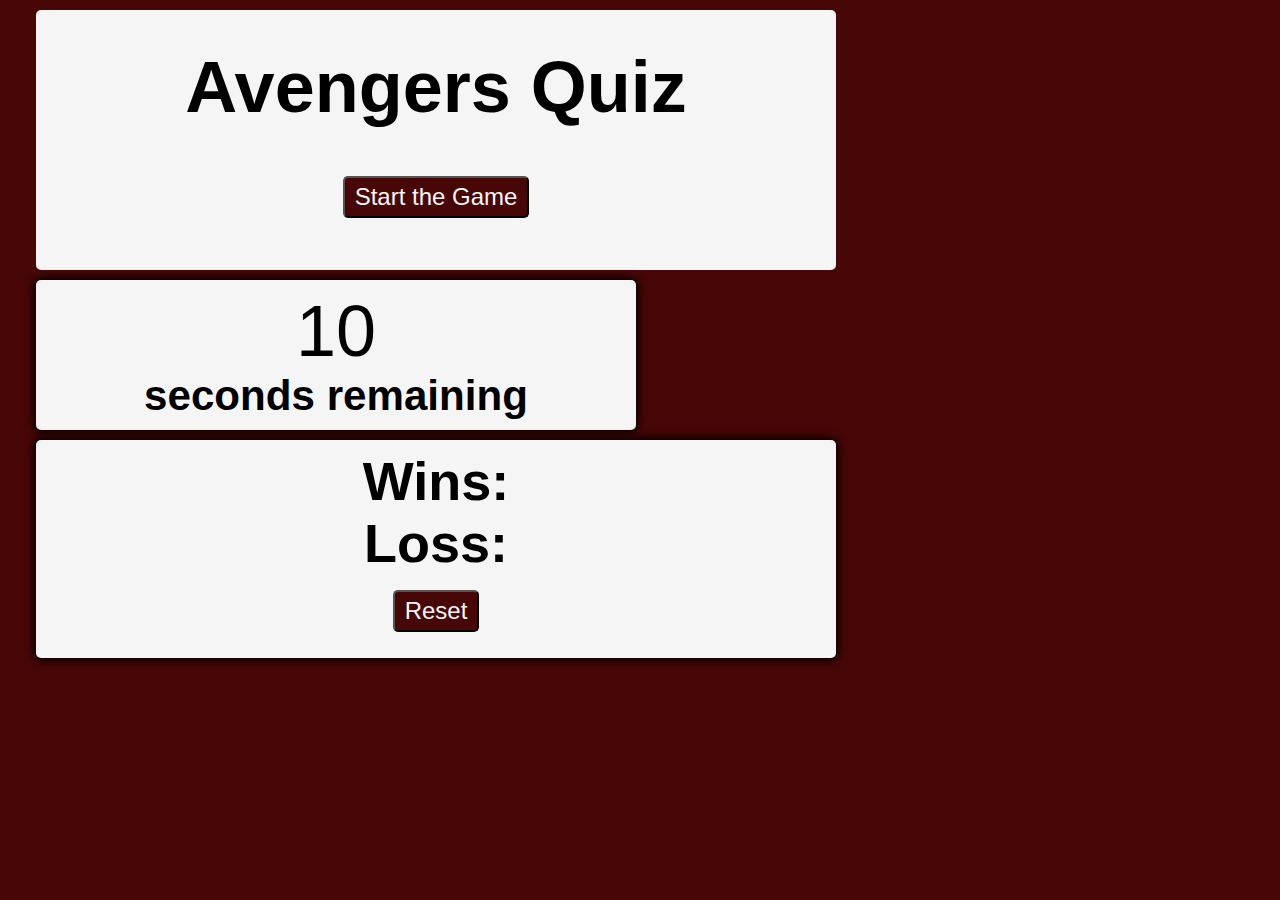
==== index.html @ 771dd492 "first commit, created css js and html" ====
<!DOCTYPE html>
<html lang="en">

<head>
    <meta charset="UTF-8">
    <meta http-equiv="X-UA-Compatible" content="IE=edge">
    <meta name="viewport" content="width=device-width, initial-scale=1.0">
    <link rel="stylesheet" href="style.css">
    <script defer src="index.js"></script>
    <title>Avengers Quiz</title>
</head>

<body>
    <header>
        <h1>Avengers Quiz</h1>
        <button id="start" class="starter-button">Start the Game</button>
        <section id="container" class="hide">
            <div>
                <div id="question">Question</div>
                <div id="buttons" class="answer-buttons">
                    <!-- <button class="button">1st Answer</button> -->
                    <!-- <button class="button">2nd Answer</button> -->
                    <!-- <button class="button">3rd Answer</button> -->
                    <!-- <button class="button">4th Answer</button> -->
                </div>
            </div>
        </section>
    </header>
    <section id="timer" class="timer">
    <div>
        <div class="time-display">10</div>
        <h3>seconds remaining</h3>
    </div>
    </section> 
    <section class="score-container" id="score-container">
        <div class="score">
            <h2>Wins: </h2>
            <h2>Loss: </h2>
        </div>
        <button class="reset-button">Reset</button>
    </section>
    
</body>

</html>
---- style.css ----
* {
    padding: 0;
    margin: 0;
    box-sizing: border-box;
    font-family: 'Trebuchet MS', 'Lucida Sans Unicode', 'Lucida Grande', 'Lucida Sans', Arial, sans-serif;
}

body {
    /* display: flex;
    flex-direction: column;
    justify-content: center;
    align-items: center; */
    background-color: #470707;
}

header {
    text-align: center;
    background-color: whitesmoke;
    width: 800px;
    max-width: 80%;
    font-size: 36px;
    margin: 10px 36px;
    padding: 36px;
    border-radius: 5px;
}

h1 {
    margin-bottom: 32px;
}

#container {
    text-align: center;
    width: 800px;
    max-width: 80%;
    background-color: whitesmoke;
    border-radius: 5px;
    padding: 10px;
    margin: 10px 72px;
    box-shadow: 0 0 10px 2px;
    font-size: 36px;
}

.hide {
    display: none;
}

.starter-button {
    font-size: 24px;
    padding: 5px 10px;
    margin: 16px;
    border-radius: 5px;
    background-color: #470707;
    color: whitesmoke;
}

.starter-button:hover {
    cursor: pointer; 
    border: 2px solid black;
    opacity: 0.8;
}

.starter-button:active {
    box-shadow: 0 0 36px black inset;
}

#question {
    font-weight: bold;
}

.answer-buttons {
    display: grid;
    grid-template-columns: repeat(2, auto);
    gap: 10px;
    margin: 20px 0;
}

.button {
    border: 1px solid black;
    background-color: #470707;
    border-radius: 5px;
    outline: none;
    color: whitesmoke;
    padding: 5px 10px;
}

.button:hover {
    cursor: pointer; 
    border: 1px solid black;
    opacity: 0.8;
}

.button:active {
    box-shadow: 0 0 36px black inset;
}

.time-display {
    font-size: 72px;
}

.timer {
    /* position: absolute; */
    text-align: center;
    width: 600px;
    max-width: 50%;
    background-color: whitesmoke;
    border-radius: 5px;
    margin: 10px 36px;
    padding: 10px;
    box-shadow: 0 0 10px 2px;
    font-size: 36px;
}

.score-container {
    text-align: center;
    width: 800px;
    max-width: 80%;
    background-color: whitesmoke;
    border-radius: 5px;
    padding: 10px;
    margin: 10px 36px;
    box-shadow: 0 0 10px 2px;
    font-size: 36px;
}

.reset-button {
    font-size: 24px;
    padding: 5px 10px;
    margin: 16px;
    border-radius: 5px;
    background-color: #470707;
    color: whitesmoke;
}

.reset-button:hover {
    cursor: pointer; 
    border: 2px solid black;
    opacity: 0.8;
}

.reset-button:active {
    box-shadow: 0 0 36px black inset;
}
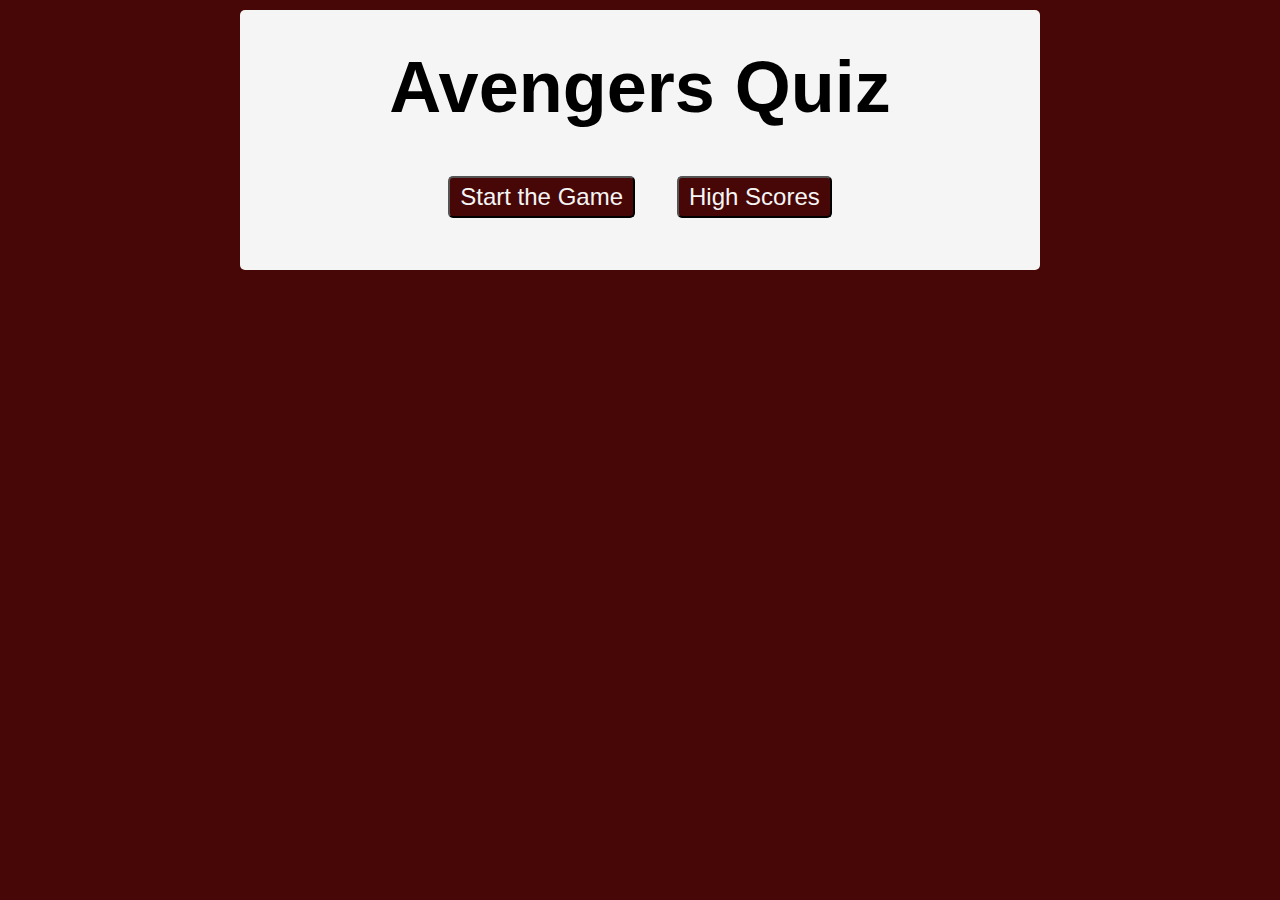
==== commit 8cfd7e97: "final touches done, ready to be published" ====
--- a/index.html
+++ b/index.html
@@ -11,35 +11,28 @@
 </head>
 
 <body>
-    <header>
+    <header class="wrapper">
         <h1>Avengers Quiz</h1>
         <button id="start" class="starter-button">Start the Game</button>
+        <button id="scores-button" class="high-score-button">High Scores</button>
         <section id="container" class="hide">
             <div>
                 <div id="question">Question</div>
-                <div id="buttons" class="answer-buttons">
-                    <!-- <button class="button">1st Answer</button> -->
-                    <!-- <button class="button">2nd Answer</button> -->
-                    <!-- <button class="button">3rd Answer</button> -->
-                    <!-- <button class="button">4th Answer</button> -->
-                </div>
+                <div id="buttons" class="answer-buttons"></div>
             </div>
         </section>
     </header>
-    <section id="timer" class="timer">
+    <section id="timer" class="timer hide">
     <div>
-        <div class="time-display">10</div>
+        <div id="time-display" class="time-display">50</div>
         <h3>seconds remaining</h3>
     </div>
     </section> 
-    <section class="score-container" id="score-container">
-        <div class="score">
-            <h2>Wins: </h2>
-            <h2>Loss: </h2>
-        </div>
-        <button class="reset-button">Reset</button>
-    </section>
-    
+
+    <section id="high-score-input" class="high-score hide">
+        <h2>Enter Your Name</h2>
+        <input type="text" placeholder="enter your name" id="high-score">
+        <button id="submit-high-score" class="button">Submit High Score</button>        
+    </section>    
 </body>
-
 </html>--- a/style.css
+++ b/style.css
@@ -6,12 +6,13 @@
 }
 
 body {
-    /* display: flex;
+    display: flex;
     flex-direction: column;
     justify-content: center;
-    align-items: center; */
+    align-items: center;
     background-color: #470707;
 }
+
 
 header {
     text-align: center;
@@ -63,6 +64,25 @@
     box-shadow: 0 0 36px black inset;
 }
 
+.high-score-button {
+    font-size: 24px;
+    padding: 5px 10px;
+    margin: 16px;
+    border-radius: 5px;
+    background-color: #470707;
+    color: whitesmoke;
+}
+
+.high-score-button:hover {
+    cursor: pointer; 
+    border: 2px solid black;
+    opacity: 0.8;
+}
+
+.high-score-button:active {
+    box-shadow: 0 0 36px black inset;
+}
+
 #question {
     font-weight: bold;
 }
@@ -100,7 +120,7 @@
 .timer {
     /* position: absolute; */
     text-align: center;
-    width: 600px;
+    width: 300px;
     max-width: 50%;
     background-color: whitesmoke;
     border-radius: 5px;
@@ -110,33 +130,31 @@
     font-size: 36px;
 }
 
-.score-container {
+
+.scores {
     text-align: center;
     width: 800px;
     max-width: 80%;
     background-color: whitesmoke;
     border-radius: 5px;
     padding: 10px;
-    margin: 10px 36px;
+    margin: 10px 72px;
     box-shadow: 0 0 10px 2px;
-    font-size: 36px;
+    font-size: 36px; 
 }
 
-.reset-button {
-    font-size: 24px;
-    padding: 5px 10px;
-    margin: 16px;
+.high-score {
+    text-align: center;
+    width: 800px;
+    max-width: 80%;
+    background-color: whitesmoke;
     border-radius: 5px;
-    background-color: #470707;
-    color: whitesmoke;
+    padding: 10px;
+    margin: 10px 72px;
+    box-shadow: 0 0 10px 2px;
+    font-size: 36px; 
 }
 
-.reset-button:hover {
-    cursor: pointer; 
-    border: 2px solid black;
-    opacity: 0.8;
-}
-
-.reset-button:active {
-    box-shadow: 0 0 36px black inset;
-}
+.ul {
+    list-style-type: none;
+}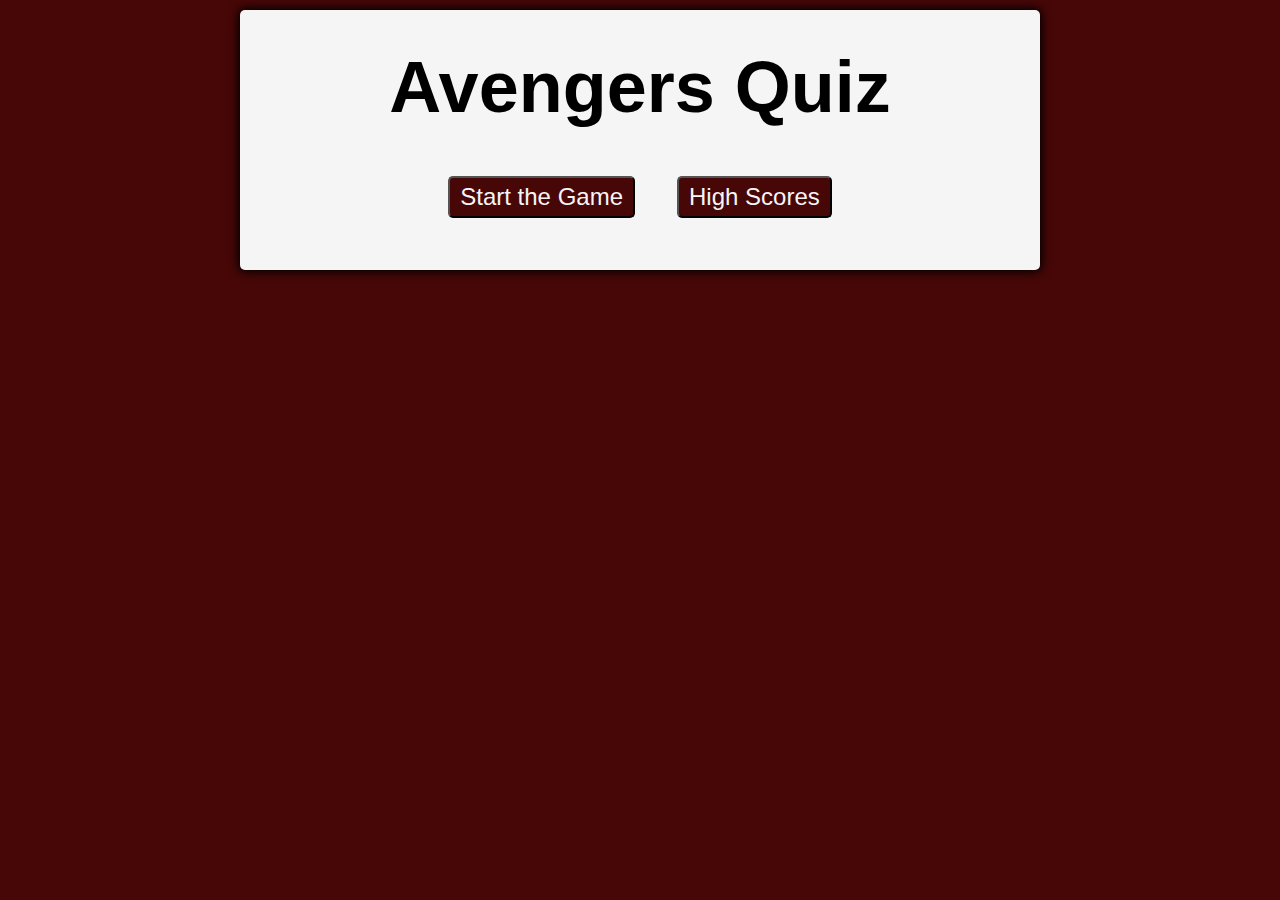
==== commit 604192c8: "added README file, changed few things" ====
--- a/index.html
+++ b/index.html
@@ -5,8 +5,8 @@
     <meta charset="UTF-8">
     <meta http-equiv="X-UA-Compatible" content="IE=edge">
     <meta name="viewport" content="width=device-width, initial-scale=1.0">
-    <link rel="stylesheet" href="style.css">
-    <script defer src="index.js"></script>
+    <link rel="stylesheet" href="./assets/style.css">
+    <script defer src="./assets/index.js"></script>
     <title>Avengers Quiz</title>
 </head>
 
@@ -24,7 +24,7 @@
     </header>
     <section id="timer" class="timer hide">
     <div>
-        <div id="time-display" class="time-display">50</div>
+        <div id="time-display" class="time-display">100</div>
         <h3>seconds remaining</h3>
     </div>
     </section> 
--- a/assets/style.css
+++ b/assets/style.css
@@ -0,0 +1,161 @@
+* {
+    padding: 0;
+    margin: 0;
+    box-sizing: border-box;
+    font-family: 'Trebuchet MS', 'Lucida Sans Unicode', 'Lucida Grande', 'Lucida Sans', Arial, sans-serif;
+}
+
+body {
+    display: flex;
+    flex-direction: column;
+    justify-content: center;
+    align-items: center;
+    background-color: #470707;
+}
+
+
+header {
+    text-align: center;
+    background-color: whitesmoke;
+    width: 800px;
+    max-width: 80%;
+    font-size: 36px;
+    margin: 10px 36px;
+    padding: 36px;
+    border-radius: 5px;
+    box-shadow: 0 0 10px 2px;
+}
+
+h1 {
+    margin-bottom: 32px;
+}
+
+#container {
+    text-align: center;
+    width: 800px;
+    max-width: 80%;
+    background-color: whitesmoke;
+    border-radius: 5px;
+    padding: 10px;
+    margin: 10px 72px;
+    box-shadow: 0 0 10px 2px;
+    font-size: 36px;
+}
+
+.hide {
+    display: none;
+}
+
+.starter-button {
+    font-size: 24px;
+    padding: 5px 10px;
+    margin: 16px;
+    border-radius: 5px;
+    background-color: #470707;
+    color: whitesmoke;
+}
+
+.starter-button:hover {
+    cursor: pointer; 
+    border: 2px solid black;
+    opacity: 0.8;
+}
+
+.starter-button:active {
+    box-shadow: 0 0 36px black inset;
+}
+
+.high-score-button {
+    font-size: 24px;
+    padding: 5px 10px;
+    margin: 16px;
+    border-radius: 5px;
+    background-color: #470707;
+    color: whitesmoke;
+}
+
+.high-score-button:hover {
+    cursor: pointer; 
+    border: 2px solid black;
+    opacity: 0.8;
+}
+
+.high-score-button:active {
+    box-shadow: 0 0 36px black inset;
+}
+
+#question {
+    font-weight: bold;
+}
+
+.answer-buttons {
+    display: grid;
+    grid-template-columns: repeat(2, auto);
+    gap: 10px;
+    margin: 20px 0;
+}
+
+.button {
+    border: 1px solid black;
+    background-color: #470707;
+    border-radius: 5px;
+    outline: none;
+    color: whitesmoke;
+    padding: 5px 10px;
+}
+
+.button:hover {
+    cursor: pointer; 
+    border: 1px solid black;
+    opacity: 0.8;
+}
+
+.button:active {
+    box-shadow: 0 0 36px black inset;
+}
+
+.time-display {
+    font-size: 72px;
+}
+
+.timer {
+    /* position: absolute; */
+    text-align: center;
+    width: 300px;
+    max-width: 50%;
+    background-color: whitesmoke;
+    border-radius: 5px;
+    margin: 10px 36px;
+    padding: 10px;
+    box-shadow: 0 0 10px 2px;
+    font-size: 36px;
+}
+
+
+.scores {
+    text-align: center;
+    width: 800px;
+    max-width: 80%;
+    background-color: whitesmoke;
+    border-radius: 5px;
+    padding: 10px;
+    margin: 10px 72px;
+    box-shadow: 0 0 10px 2px;
+    font-size: 36px; 
+}
+
+.high-score {
+    text-align: center;
+    width: 800px;
+    max-width: 80%;
+    background-color: whitesmoke;
+    border-radius: 5px;
+    padding: 10px;
+    margin: 10px 72px;
+    box-shadow: 0 0 10px 2px;
+    font-size: 36px; 
+}
+
+.ul {
+    list-style-type: none;
+}